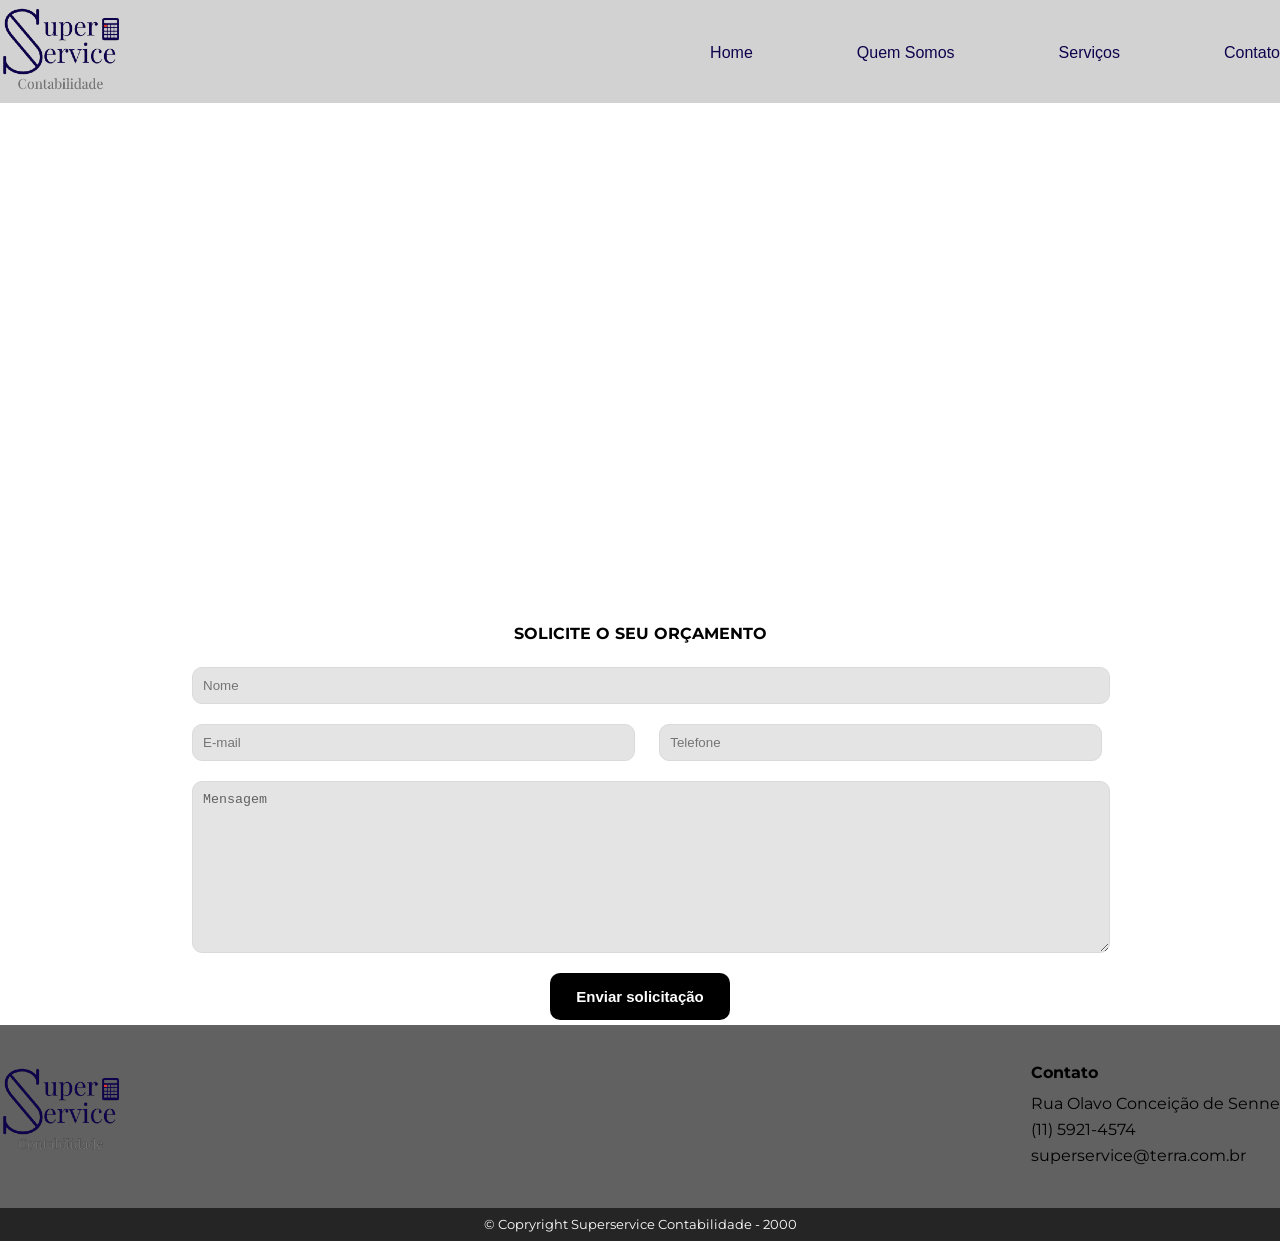
==== contato.html @ 1cb3610d "Avanço na pagina de Contato" ====
<!DOCTYPE html>
<html lang="pt-br">
    <head>
        <meta charset="UTF-8">
        <meta name="viewport" content="width=device-width">
        <title>Contato - Super Service</title>      

        <link rel="stylesheet" href="reset.css">
        <link rel="stylesheet" href="site.css"> 

        <link href="https://fonts.googleapis.com/css2?family=Montserrat:wght@500&display=swap" rel="stylesheet">
        <link href="https://fonts.googleapis.com/css2?family=Playfair+Display&display=swap" rel="stylesheet">
    </head>

    <body>
        <header>
            <div class="caixa"><h1><img src="superservice.png" alt="Logo da Superservice Contabilidade"></h1>
                <nav>
                    <ul>
                        <li><a href="site.html">Home</a></li>
                        <li><a href="quem-somos.html">Quem Somos</a></li>
                        <li><a href="serviços.html">Serviços</a></li>
                        <li><a href="contato.html">Contato</a></li>
                    </ul>
                </nav>
            </div>
        </header>

        <section class="mapa">
            <div class="mapa-conteudo">
                <iframe src="https://www.google.com/maps/embed?pb=!1m18!1m12!1m3!1d17371.50785549175!2d-46.69348783154417!3d-23.75060035406346!2m3!1f0!2f0!3f0!3m2!1i1024!2i768!4f13.1!3m3!1m2!1s0x94ce4f4dd49b823b%3A0xed06a05d0590e4dc!2sR.%20Olavo%20Concei%C3%A7%C3%A3o%20de%20Senne%2C%20236%20-%20Parque%20Cocaia%2C%20S%C3%A3o%20Paulo%20-%20SP%2C%2004850-000!5e0!3m2!1spt-BR!2sbr!4v1599163445554!5m2!1spt-BR!2sbr" width="100%" height="500" frameborder="0" style="border:0;" allowfullscreen="" aria-hidden="false" tabindex="0"></iframe>
            </div>
        </section>

        <section class="form-orcamento">
            <h2 class="titulo-form">Solicite o seu orçamento</h2>
            <form>
                <div>
					<label for="nome">Nome</label>
					<input id="nome" name="nome" type="text" placeholder="Nome" class="campo">
                </div>
                <div class="grupo1">
                    <div class="grupo">
                        <label for="email">E-mail</label>
                        <input id="email" name="email" type="text" placeholder="E-mail" class="campo campo-medio">
                    </div>
                    <div class="grupo">
                        <label for="telefone">Telefone</label>
                        <input id="telefone" name="Telefone" type="text" placeholder="Telefone" class="campo campo-medio">
                    </div>
                </div>
				<div>
					<label for="mensagem">Mensagem</label>
					<textarea cols="70" rows="10" id="mensagem" class="input-padrao" required>Mensagem</textarea>
                </div>
                <input type="submit" value="Enviar solicitação" class="enviar">
            </form>
        </section>


        <footer>
            <div class="rodape"><img class="imagem-rodape" src="superservice.png" alt="Logo da Superservice Contabilidade">
                <section class="contato-rodape">
                    <h5 class="contato-titulo">Contato</h5>
                    <ul>
                        <li>Rua Olavo Conceição de Senne</li>
                        <li>(11) 5921-4574</li>
                        <li>superservice@terra.com.br</li>
                    </ul>
                </section>
            </div>
            <p class="copyright">&copy; Copryright Superservice Contabilidade - 2000</p>
        </footer>
    
    </body>

</html>
---- site.css ----
body{
    font-family: 'Montserrat', sans-serif;
}

header{
    background: #d3d2d2;
    padding: 5px 0;
}

.caixa{
    position: relative;
    width: 1280px;
    margin: 0 auto;
}

nav{
    position: absolute;
    top: 40px;
    margin: 0 auto;
    right: 0;
}

nav li{
    display: inline;
    padding: 0 0 0 100px;
}

nav a{
    font-family: 'playflair display', sans-serif;
    color: #0F024D;
    text-decoration: none;
}

nav a:hover{
    color: #DF402B;
}

.banner{
    width: 100%;
}

.sobre-principal{
    margin: 0 auto;
    width: 1280px;

}

.sobre-titulo{
    margin: 30px auto;
    font-weight: bold;
    font-size: 20px;    
}

.sobre-principal p {
    position: static;
    display: inline-block;
    width: 320px;
    vertical-align: top;
    margin: 0 0 150px 0;
}

.imagem-escritorio{
    width: 30%;
    vertical-align: top;
    margin: 0 200px 10px 0;
    float: right;
}

.serviços-principal{
    margin: 0 auto 50px auto;
    width: 1280px;
}

.serviços-titulo{
    margin: 50px auto;
    font-size: 20px;  
    font-weight: bold;
    text-align: center;
}

.lista-serviços{
    text-align: center;
}

.lista-serviços li{
    display: inline-block;
    width: 16%;
    height: 170px;
    vertical-align: top;
    text-align: center;
    background: linear-gradient(180deg, rgba(255, 255, 255, 0) -19.58%, #E4E4E4 100%), linear-gradient(180deg, rgba(255, 255, 255, 0) 23.35%, #878787 100%);
    border: 1px solid rgba(189, 189, 189, 0.48);
    border-radius: 27px;
    margin: 0 1%;
    padding: 5px;
}

.lista-serviços h4 {
    font-weight: bold;
    padding: 1em 0;
}

footer{
    background:#616161;
    padding: 40px 0 0 0;
    margin: 0 auto;
}

.rodape{
    width: 1280px;
    margin: 0 auto;
}

.imagem-rodape{
    display: inline-block;
    margin: 0 80px 0 0;
}

.contato-rodape{
    display: inline-block;
    vertical-align: top;
    right: 0;
    float: right;
}

.contato-titulo{
    font-weight: bold;
    margin: 0 0 10px 0;
}

.contato-rodape li{
    padding: 5px 0;
}

.copyright{
    background: #252525;
    text-align: center;
    color: #ffffff;
    font-size: 13px;
    padding: 10px;
    margin: 50px 0 0 0;
}

/* CSS do Contato */

.form-orcamento{
    margin: 0 auto;
    max-width: 1280px;
    width: 70%;
    display: block;
    vertical-align: baseline;
    
}

.titulo-form{
    text-align: center;
    margin: 20px;
    font-weight: bold;
    text-transform: uppercase;
}


form label{
    display: none;
}

form input{
    width: 100%;
    height: 100%;
    border-radius: 10px;
    border: 1px solid #dadada;
    background: #e4e4e4;
    color: #616161;
    padding: 10px;
    margin: 5px auto;
}

.grupo{
	width: 47%;
	display: inline-block;
    padding: 10px 0px;
}

#telefone{
    margin: 0 0 0 10%;
}

form textarea {
    display: block;
    width: 100%;
    height: 100%;
    border-radius: 10px;
    border: 1px solid #dadada;
    background: #e4e4e4;
    color: #616161;
    padding: 10px;
    margin: 5px auto 20px auto;
}

.enviar{
    display: block;
    width: 20%;
    padding: 15px 0;
    background: black;
    color: white;
    font-weight: bold;
    font-size: 15px;
    border: none;
    cursor: pointer;
}
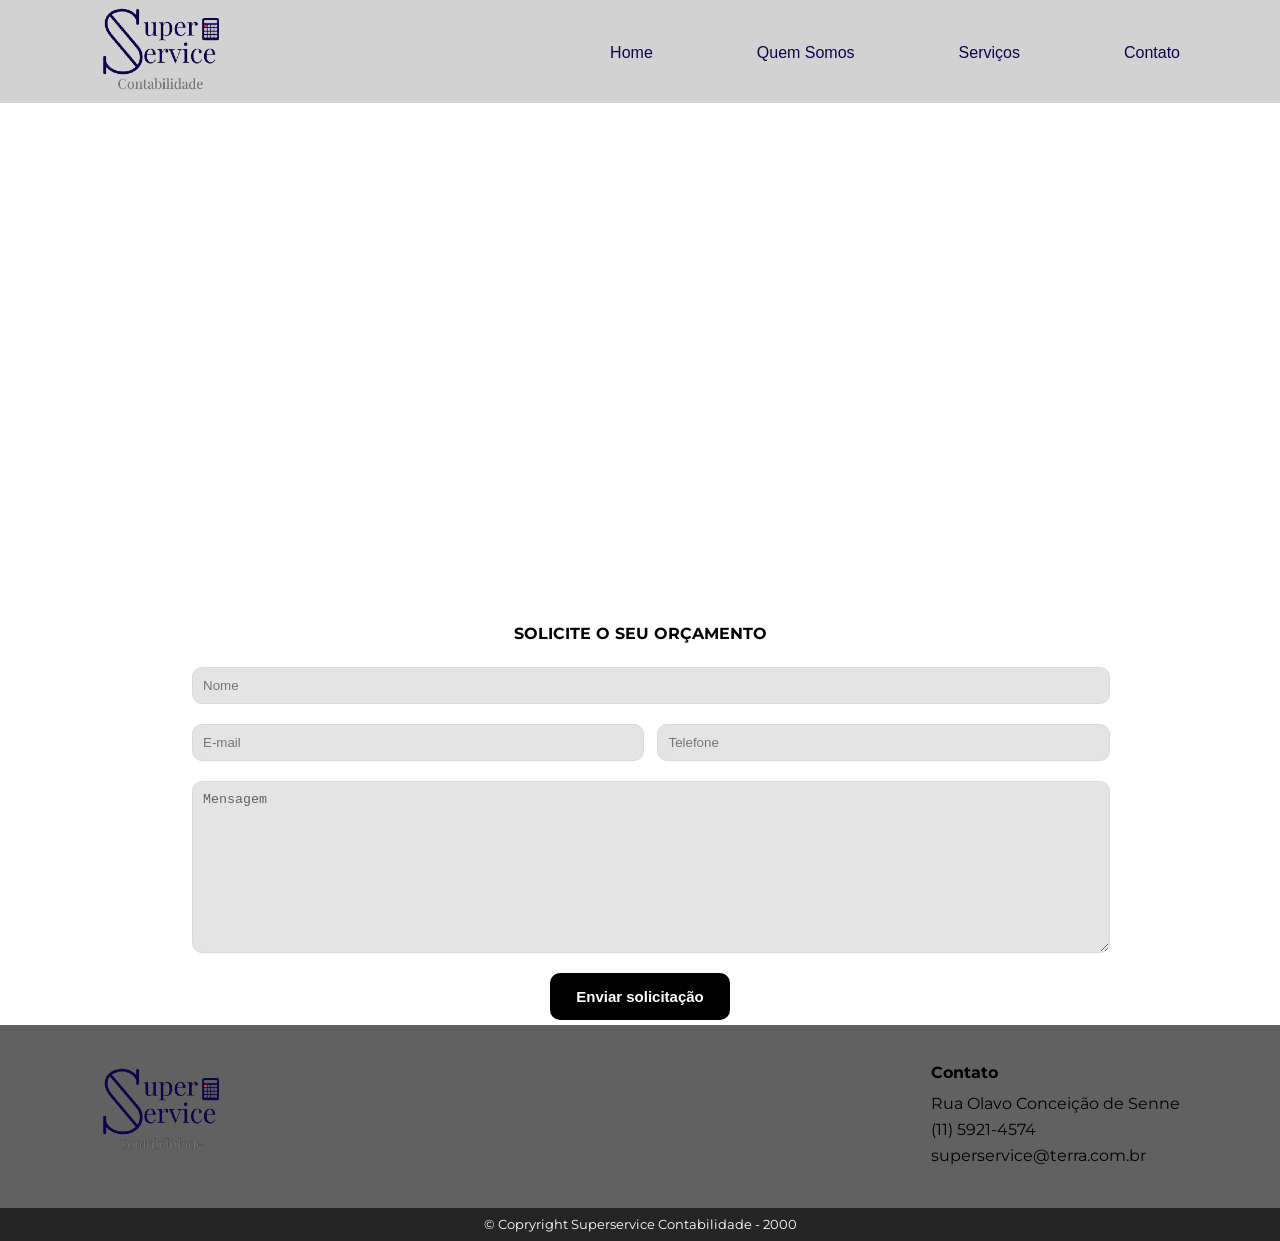
==== commit a791aba1: "Melhorando contato" ====
--- a/contato.html
+++ b/contato.html
@@ -3,7 +3,7 @@
     <head>
         <meta charset="UTF-8">
         <meta name="viewport" content="width=device-width">
-        <title>Contato - Super Service</title>      
+        <title>Contato - Contabilidade</title>      
 
         <link rel="stylesheet" href="reset.css">
         <link rel="stylesheet" href="site.css"> 
@@ -26,37 +26,36 @@
             </div>
         </header>
 
-        <section class="mapa">
-            <div class="mapa-conteudo">
-                <iframe src="https://www.google.com/maps/embed?pb=!1m18!1m12!1m3!1d17371.50785549175!2d-46.69348783154417!3d-23.75060035406346!2m3!1f0!2f0!3f0!3m2!1i1024!2i768!4f13.1!3m3!1m2!1s0x94ce4f4dd49b823b%3A0xed06a05d0590e4dc!2sR.%20Olavo%20Concei%C3%A7%C3%A3o%20de%20Senne%2C%20236%20-%20Parque%20Cocaia%2C%20S%C3%A3o%20Paulo%20-%20SP%2C%2004850-000!5e0!3m2!1spt-BR!2sbr!4v1599163445554!5m2!1spt-BR!2sbr" width="100%" height="500" frameborder="0" style="border:0;" allowfullscreen="" aria-hidden="false" tabindex="0"></iframe>
-            </div>
-        </section>
+        <main>
+            <section class="mapa">
+                <div class="mapa-conteudo">
+                    <iframe src="https://www.google.com/maps/embed?pb=!1m18!1m12!1m3!1d17371.50785549175!2d-46.69348783154417!3d-23.75060035406346!2m3!1f0!2f0!3f0!3m2!1i1024!2i768!4f13.1!3m3!1m2!1s0x94ce4f4dd49b823b%3A0xed06a05d0590e4dc!2sR.%20Olavo%20Concei%C3%A7%C3%A3o%20de%20Senne%2C%20236%20-%20Parque%20Cocaia%2C%20S%C3%A3o%20Paulo%20-%20SP%2C%2004850-000!5e0!3m2!1spt-BR!2sbr!4v1599163445554!5m2!1spt-BR!2sbr" width="100%" height="500" frameborder="0" style="border:0;" allowfullscreen="" aria-hidden="false" tabindex="0"></iframe>
+                </div>
+            </section>
 
-        <section class="form-orcamento">
-            <h2 class="titulo-form">Solicite o seu orçamento</h2>
-            <form>
-                <div>
-					<label for="nome">Nome</label>
-					<input id="nome" name="nome" type="text" placeholder="Nome" class="campo">
-                </div>
-                <div class="grupo1">
+            <section class="form-orcamento">
+                <h2 class="titulo-form">Solicite o seu orçamento</h2>
+                <form class="formulario" method="POST" action="">
+                    <div>
+                        <label for="nome">Nome</label>
+                        <input id="nome" name="nome" type="text" placeholder="Nome" class="campo" required>
+                    </div>
                     <div class="grupo">
                         <label for="email">E-mail</label>
-                        <input id="email" name="email" type="text" placeholder="E-mail" class="campo campo-medio">
+                        <input id="email" name="email" type="text" placeholder="E-mail" class="campo campo-medio" required>
                     </div>
                     <div class="grupo">
                         <label for="telefone">Telefone</label>
-                        <input id="telefone" name="Telefone" type="text" placeholder="Telefone" class="campo campo-medio">
+                        <input id="telefone" name="telefone" type="tel" placeholder="Telefone" class="campo campo-medio" required>
                     </div>
-                </div>
-				<div>
-					<label for="mensagem">Mensagem</label>
-					<textarea cols="70" rows="10" id="mensagem" class="input-padrao" required>Mensagem</textarea>
-                </div>
-                <input type="submit" value="Enviar solicitação" class="enviar">
-            </form>
-        </section>
-
+                    <div>
+                        <label for="mensagem">Mensagem</label>
+                        <textarea cols="70" rows="10" id="mensagem" class="input-padrao" required>Mensagem</textarea>
+                    </div>
+                    <input type="submit" value="Enviar solicitação" class="enviar">
+                </form>
+            </section>
+        </main>        
 
         <footer>
             <div class="rodape"><img class="imagem-rodape" src="superservice.png" alt="Logo da Superservice Contabilidade">
@@ -67,9 +66,9 @@
                         <li>(11) 5921-4574</li>
                         <li>superservice@terra.com.br</li>
                     </ul>
-                </section>
+                </section>                
             </div>
-            <p class="copyright">&copy; Copryright Superservice Contabilidade - 2000</p>
+            <p class="copyright">&copy; Copryright Superservice Contabilidade - 2000</p>            
         </footer>
     
     </body>
--- a/site.css
+++ b/site.css
@@ -9,14 +9,13 @@
 
 .caixa{
     position: relative;
-    width: 1280px;
+    width: 1080px;
     margin: 0 auto;
 }
 
 nav{
     position: absolute;
     top: 40px;
-    margin: 0 auto;
     right: 0;
 }
 
@@ -41,7 +40,7 @@
 
 .sobre-principal{
     margin: 0 auto;
-    width: 1280px;
+    width: 1080px;
 
 }
 
@@ -68,7 +67,7 @@
 
 .serviços-principal{
     margin: 0 auto 50px auto;
-    width: 1280px;
+    width: 1080px;
 }
 
 .serviços-titulo{
@@ -107,7 +106,7 @@
 }
 
 .rodape{
-    width: 1280px;
+    width: 1080px;
     margin: 0 auto;
 }
 
@@ -143,13 +142,12 @@
 
 /* CSS do Contato */
 
+
 .form-orcamento{
     margin: 0 auto;
-    max-width: 1280px;
+    max-width: 1080px;
     width: 70%;
-    display: block;
-    vertical-align: baseline;
-    
+    display: block;    
 }
 
 .titulo-form{
@@ -176,13 +174,14 @@
 }
 
 .grupo{
-	width: 47%;
+    width: 48%;
 	display: inline-block;
     padding: 10px 0px;
+    
 }
 
 #telefone{
-    margin: 0 0 0 10%;
+    margin: 0 0 0 7.3%;
 }
 
 form textarea {
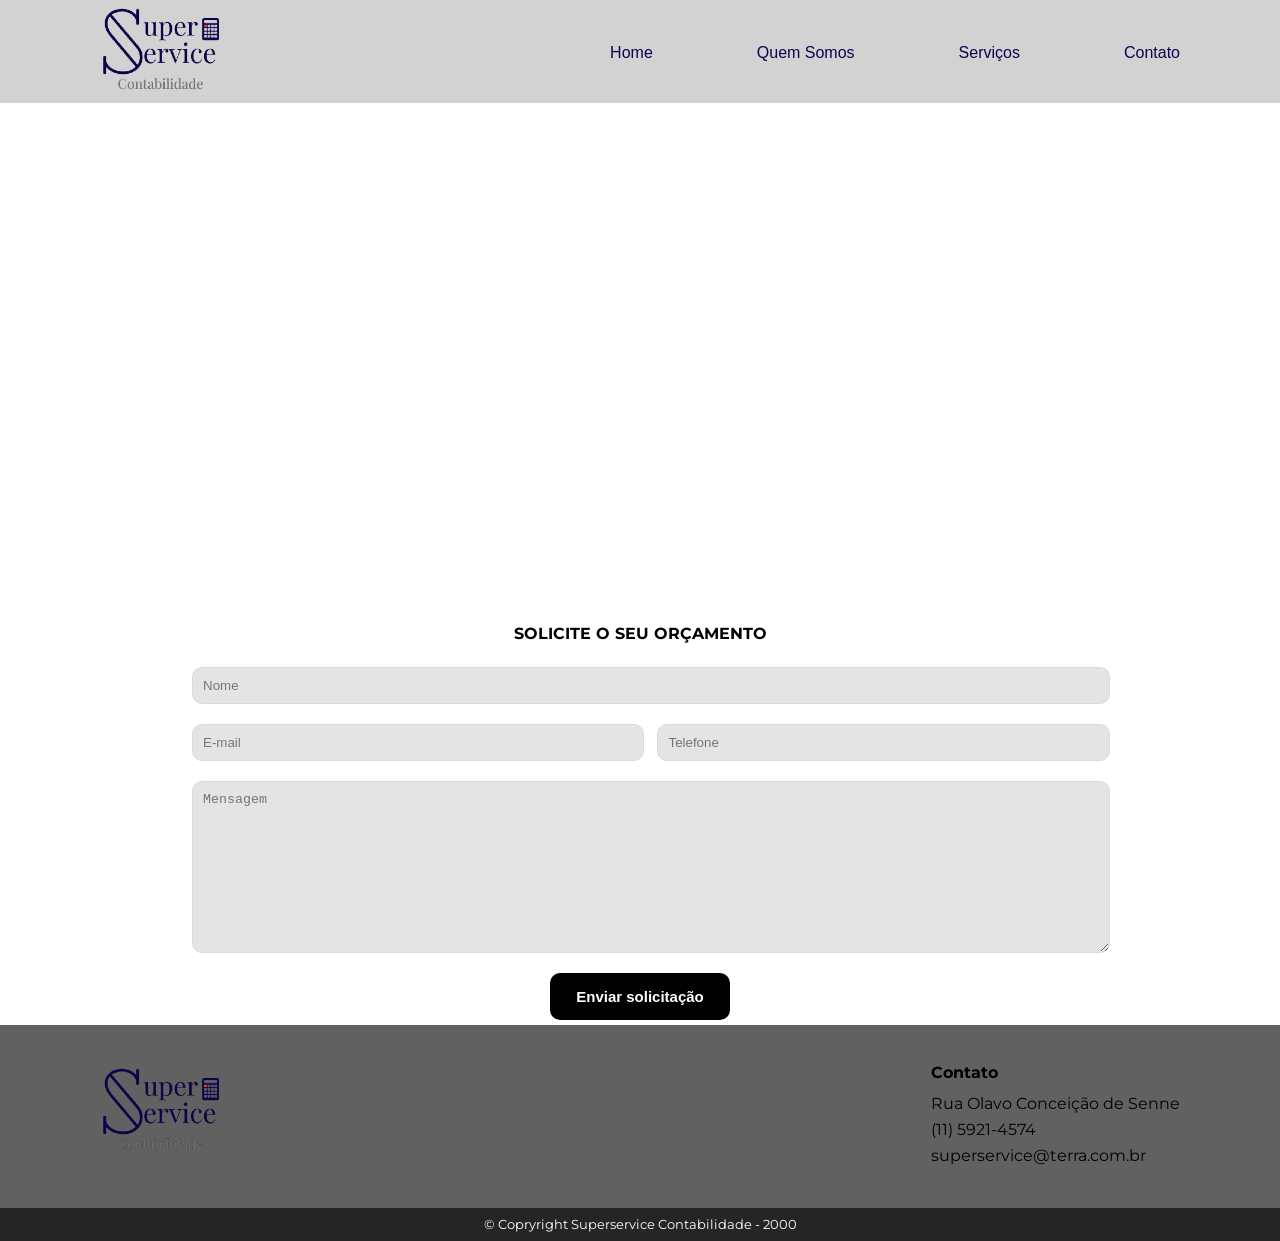
==== commit 9c620fc4: "Melhorando formulario de contato" ====
--- a/contato.html
+++ b/contato.html
@@ -35,7 +35,7 @@
 
             <section class="form-orcamento">
                 <h2 class="titulo-form">Solicite o seu orçamento</h2>
-                <form class="formulario" method="POST" action="">
+                <form class="formulario">
                     <div>
                         <label for="nome">Nome</label>
                         <input id="nome" name="nome" type="text" placeholder="Nome" class="campo" required>
@@ -50,7 +50,7 @@
                     </div>
                     <div>
                         <label for="mensagem">Mensagem</label>
-                        <textarea cols="70" rows="10" id="mensagem" class="input-padrao" required>Mensagem</textarea>
+                        <textarea cols="70" rows="10" id="mensagem" placeholder= "Mensagem" class="input-padrao" required></textarea>
                     </div>
                     <input type="submit" value="Enviar solicitação" class="enviar">
                 </form>
@@ -70,6 +70,8 @@
             </div>
             <p class="copyright">&copy; Copryright Superservice Contabilidade - 2000</p>            
         </footer>
+
+        <script src="contato.js"></script>
     
     </body>
 
--- a/site.css
+++ b/site.css
@@ -205,5 +205,10 @@
     font-weight: bold;
     font-size: 15px;
     border: none;
-    cursor: pointer;
+    cursor: pointer;    
+}
+
+.enviar:active{
+    transition: 1ms;
+    transform: scale(1.05);
 }
